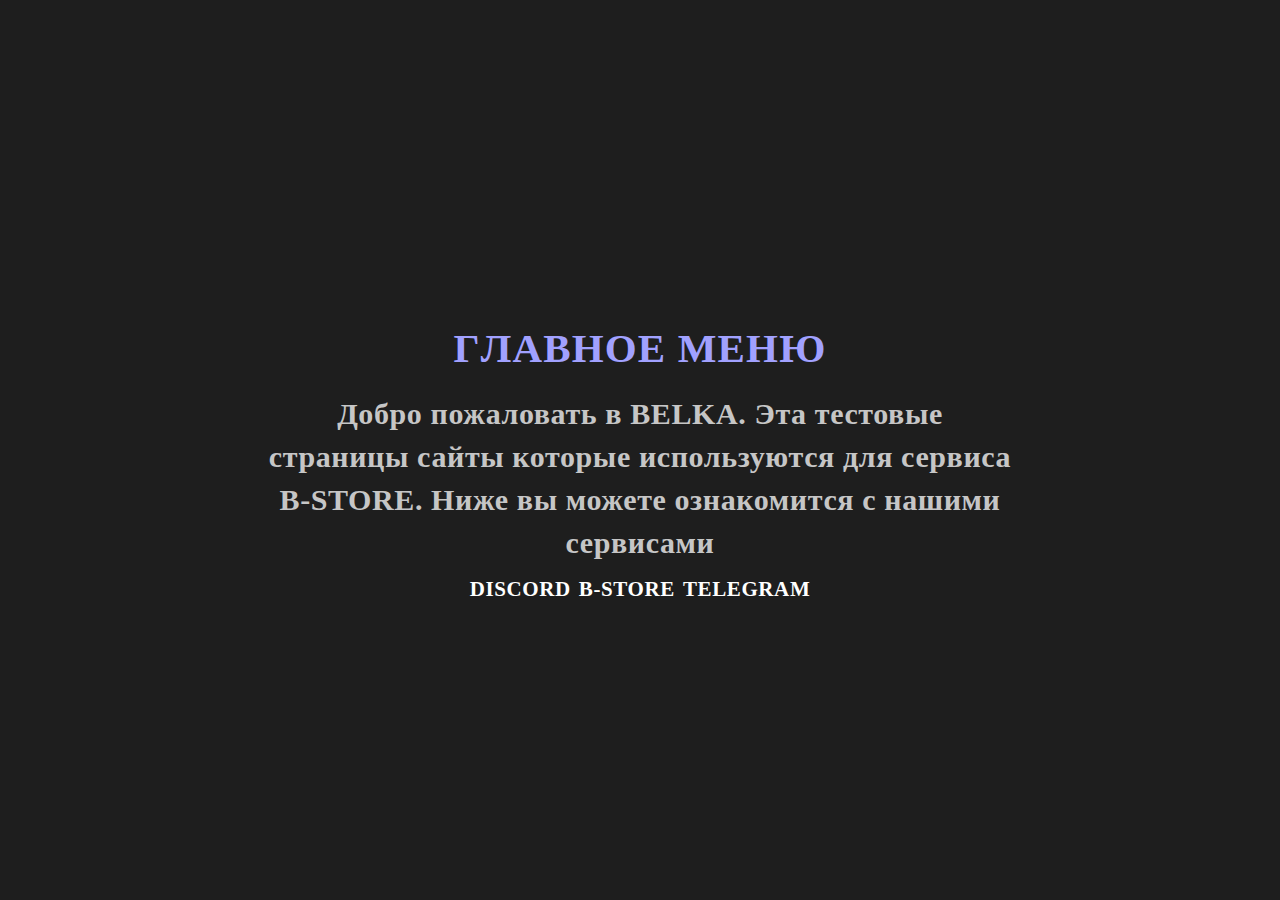
==== index.html @ e55052bd "Add files via upload" ====
<!DOCTYPE html>
<html>

<head>
  <meta charset="utf-8">
  <meta http-equiv="X-UA-Compatible" content="IE=edge">
  <meta name="viewport" content="width=device-width, initial-scale=1.0">
  <title>BELKA</title>
  <link rel="icon" href="icon.ico">
  <link href="style.css" rel="stylesheet" type="text/css" />
</head>

<body>
  <div>
    <h1 style="color: #A1A1FF;">Главное меню</h1>
    <p>Добро пожаловать в BELKA. Эта тестовые страницы сайты которые используются для сервиса B-STORE. Ниже вы можете ознакомится с нашими сервисами</p>
    <p> <a href="https://discord.gg/belka">discord</a> <a href="https://t.me/thebytebot">b-store</a> <a href="https://t.me/thebelkin">telegram</a> </p>
  </div>
</body>

</html>
---- style.css ----
* {
  box-sizing: border-box;
  padding: 0;
  margin: 0;
}

@font-face {
  font-weight: 800;
  font-family: "SF Pro Display";
  src: url("./fonts/SF-Pro-Display-Heavy.otf");
}
@font-face {
  font-weight: 700;
  font-family: "SF Pro Display";
  src: url("./fonts/SF-Pro-Display-Bold.otf");
}
@font-face {
  font-weight: 600;
  font-family: "SF Pro Display";
  src: url("./fonts/SF-Pro-Display-Semibold.otf");
}
html,
body {
  background-color: #1E1E1E;
  font-family: "SF Pro Display";
  height: 100%;
  width: 100%;
  display: flex;
  flex-direction: column;
  align-items: center;
  justify-content: center;
  overflow: hidden;
}
html div,
body div {
  display: flex;
  flex-direction: column;
  justify-content: center;
  align-items: center;
}
html div h1,
body div h1 {
  color: #8D72E1;
  font-weight: 800;
  font-size: 64px;
  line-height: 76px;
  text-align: center;
  letter-spacing: 0.02em;
  font-variant: all-small-caps;
  margin: 11px 0;
}
@media screen and (max-width: 1440px) {
  html div h1,
  body div h1 {
    font-size: 58px;
  }
}
@media screen and (max-width: 768px) {
  html div h1,
  body div h1 {
    font-size: 50px;
    line-height: 50px;
  }
}
@media screen and (max-width: 480px) {
  html div h1,
  body div h1 {
    font-size: 42px;
  }
}
html div a, html div p,
body div a,
body div p {
  font-size: 36px;
}
@media screen and (max-width: 1440px) {
  html div a, html div p,
  body div a,
  body div p {
    font-size: 30px !important;
  }
}
@media screen and (max-width: 768px) {
  html div a, html div p,
  body div a,
  body div p {
    font-size: 26px !important;
  }
}
@media screen and (max-width: 480px) {
  html div a, html div p,
  body div a,
  body div p {
    font-size: 24px !important;
  }
}
html div p,
body div p {
  font-weight: 600;
  font-size: 36px;
  line-height: 43px;
  text-align: center;
  letter-spacing: 0.02em;
  color: #C6C6C6;
  width: 751px;
}
@media screen and (max-width: 1024px) {
  html div p,
  body div p {
    width: 100%;
  }
}
@media screen and (max-width: 480px) {
  html div p,
  body div p {
    line-height: 30px;
  }
}
html div a,
body div a {
  letter-spacing: 0.02em;
  font-weight: 700;
  text-align: center;
  color: white;
  font-variant: all-small-caps;
  text-decoration: none;
  margin: 21px 0;
}
html .ellipse,
body .ellipse {
  background: linear-gradient(214.29deg, #A77258 33.43%, rgba(167, 114, 88, 0) 86.26%);
  border-radius: 999px;
  height: 650px;
  width: 650px;
  position: absolute;
  right: 0;
  bottom: 0;
  margin: -10rem -10rem;
}
@media screen and (max-width: 1600px) {
  html .ellipse,
  body .ellipse {
    margin: -15rem -15rem;
  }
}
@media screen and (max-width: 1366px) {
  html .ellipse,
  body .ellipse {
    margin: -20rem -20rem;
  }
}
@media screen and (max-width: 1024px) {
  html .ellipse,
  body .ellipse {
    margin: -25rem -25rem;
  }
}
@media screen and (max-width: 768px) {
  html .ellipse,
  body .ellipse {
    margin: -27.5rem -27.5rem;
  }
}
@media screen and (max-width: 480px) {
  html .ellipse,
  body .ellipse {
    display: none;
  }
}

/*# sourceMappingURL=payment.css.map */
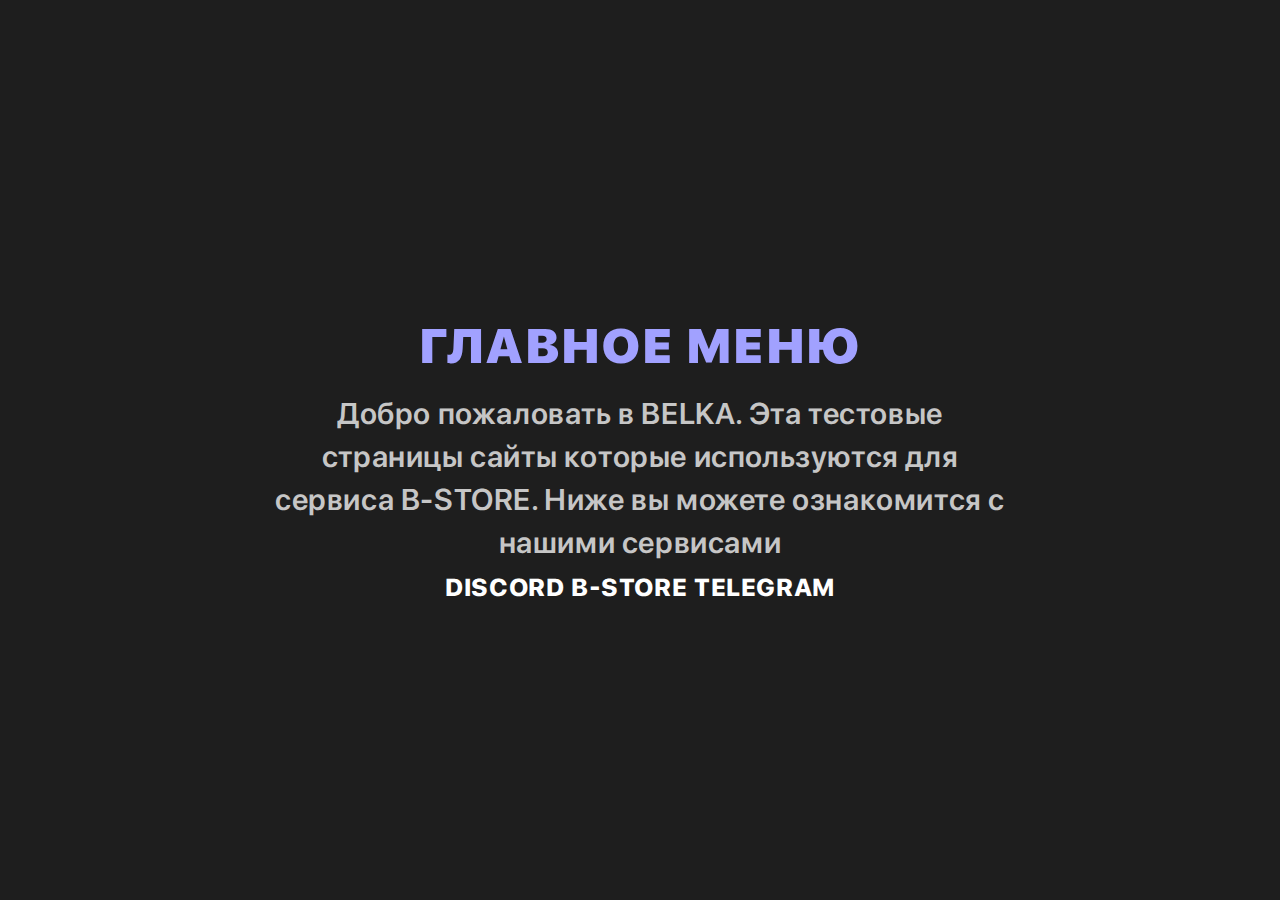
==== commit d573ce44: "Update index.html" ====
--- a/index.html
+++ b/index.html
@@ -1,5 +1,5 @@
 <!DOCTYPE html>
-<html>
+<html lang="ru">
 
 <head>
   <meta charset="utf-8">
@@ -18,4 +18,4 @@
   </div>
 </body>
 
-</html>+</html>
